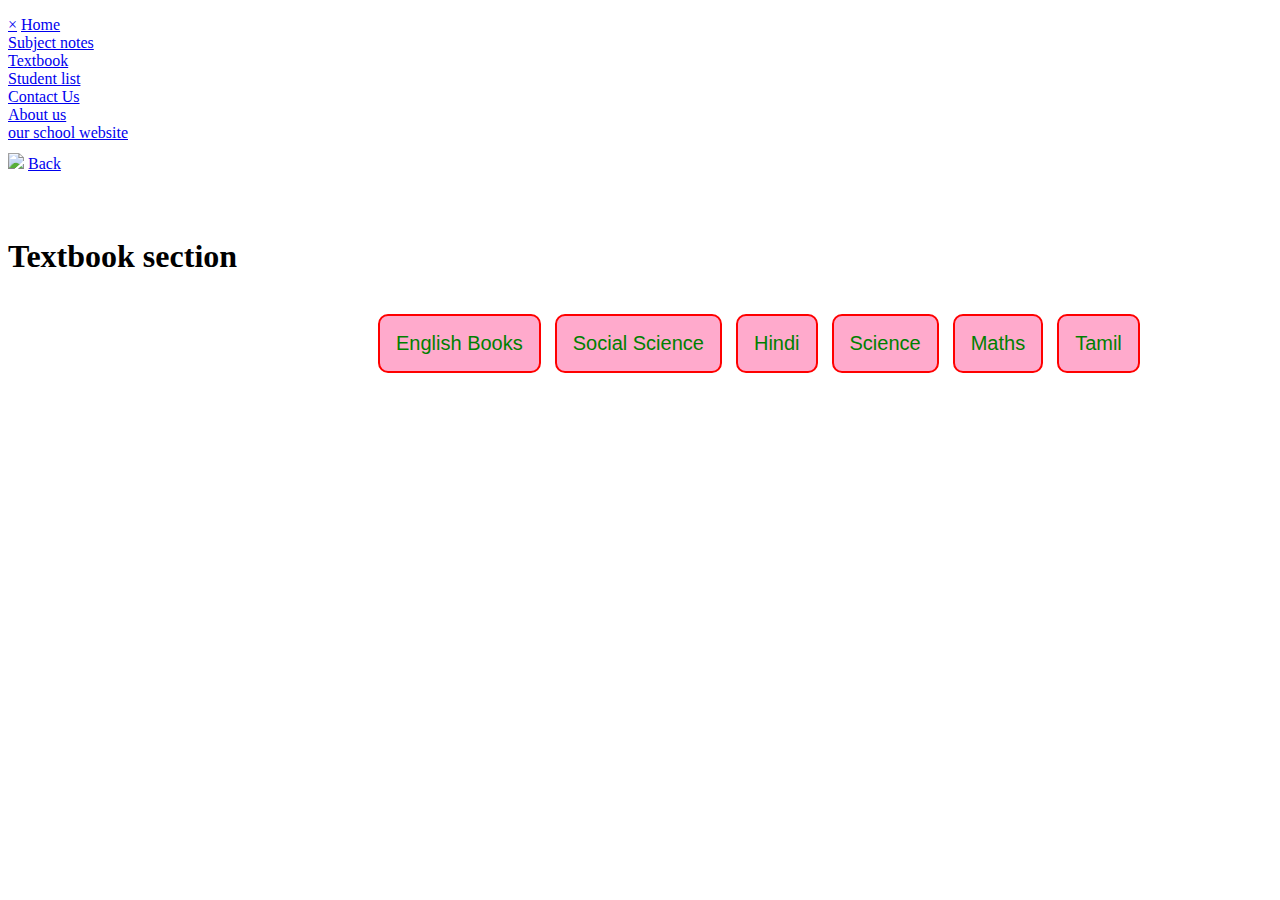
==== textbooks.html @ 1559f216 "textbook changes" ====
<!DOCTYPE html>
<html>
  <head>
    <link rel="stylesheet" href="styles.css" />
    <link href='https://fonts.googleapis.com/css?family=Aladin' rel='stylesheet'/>
    <link rel="icon" type="image/x-icon" href="favicon-32x32.png" />
    <meta charset="UTF-8" />
    <meta http-equiv="X-UA-Compatible" content="IE=edge" />
    <meta name="viewport" content="width=device-width, initial-scale=1.0" />
    <title>text books</title>
    <style>
      /* Style The Dropdown Button */
      .dropbtn {
        background-color: #ffaacc;
        color: green;
        padding: 16px;
        font-size: 20px;
        cursor: pointer;
        border-radius: 10px;
        border: 2px solid red;
        margin-left: 10px;
        text-align: center;
        transition: 0.4s;
      }
      .dropbtn:hover {
        border: 2px solid blue;
      }

      /*  position the dropdown content */
      .dropdown {
        position: relative;
		    display: inline-block;
      }

      /* Dropdown Content hidden by Default */
      .dropdown-content {
        display: none;
        position: absolute;
        background-color: #0377fc;
        min-width: 160px;
        z-index: 1;
        border-radius: 8px;
        margin-left: 10px;
      }

      /* Links inside the dropdown */
      .dropdown-content a {
        color: black;
        padding: 12px 16px;
        text-decoration: none;
        display: block;
      }

      /* Change color of dropdown links on hover */
      .dropdown-content a:hover {
        background-color: #254973;
      }

      /* Show the dropdown menu on hover */
      .dropdown:hover .dropdown-content {
        display: block;
      }
      .bookeng {
        background-color: #ffaacc;
        color: green;
        padding: 16px;
        font-size: 20px;
        cursor: pointer;
        border-radius: 10px;
        border: 2px solid red;
        margin-left: 10px;
        transition: 0.4s;
      }
      .bookeng:hover {
        border: 2px solid blue;
      }
      .sidetext {
        margin-left: 360px;
      }
    </style>
  </head>
  <body>
    <nav class="navbar">
      <p>
        <div id="mySidenav" class="sidenav">
          <a href="javascript:void(0)" class="closebtn" onclick="closeNav()"
            >&times;</a
          >
          <a href="homepage.html">Home</a>
          <br>
          <a href="subjects.html">Subject notes</a>
          <br>
          <a class="active" href="textbooks.html">Textbook</a>
          <br>
          <a href="studentslist.html">Student list</a>
          <br>
          <a href="contact_us.html">Contact Us </a>
          <br>
          <a href="about.html">About us</a>
          <br>
          <a href="https://lachat.clobas.com" target="_blank">
            our school website
          </a>
        </div>
        <span style="font-size: 30px; cursor: pointer" onclick="openNav()"
          ><img class="menuopener" src="menu-outline.jpg"
        /></span>
        <a href="homepage.html" class="navbaritem">Back</a>
        <h5 class="time" id="current-time"></h5>
      </p>
    </nav>
	  <br>
	  <h1 id="centre">Textbook section</h1>
	  <br>
	
    <div id="centre" class="dropdown sidetext">
      <button class="dropbtn">English Books</button>
      <div class="dropdown-content sidetext1">
        <a
          href="honeydew.pdf"
          download
          >Honeydew</a
        >
        <a
          href="its-so-happened-8th-download-complete-book-4c6a9a84.zip"
          download
          >Its so happend...</a
        >
      </div>
    </div>
    <div id="centre" class="dropdown">
      <button class="dropbtn">Social Science</button>
      <div class="dropdown-content">
        <a href="history_textbook.pdf" download>history</a>
        <a href="civics.zip" download>civics</a>
        <a href="geography_textbook.zip" download>Geography </a>
      </div>
    </div>
    <a id="centre" href="Hindi.zip" download><button class="bookeng">Hindi</button></a>
    <a id="centre" href="Science.zip" download><button class="bookeng">Science</button></a>
    <a id="centre" href="mathematics.zip" download
      ><button class="bookeng">Maths</button></a
    >
    <a id="centre" href="class 8th Tamil_CBSE-min.pdf" download
      ><button class="bookeng">Tamil</button></a
    >
  </body>
  <script src="scripts.js"></script>
</html>
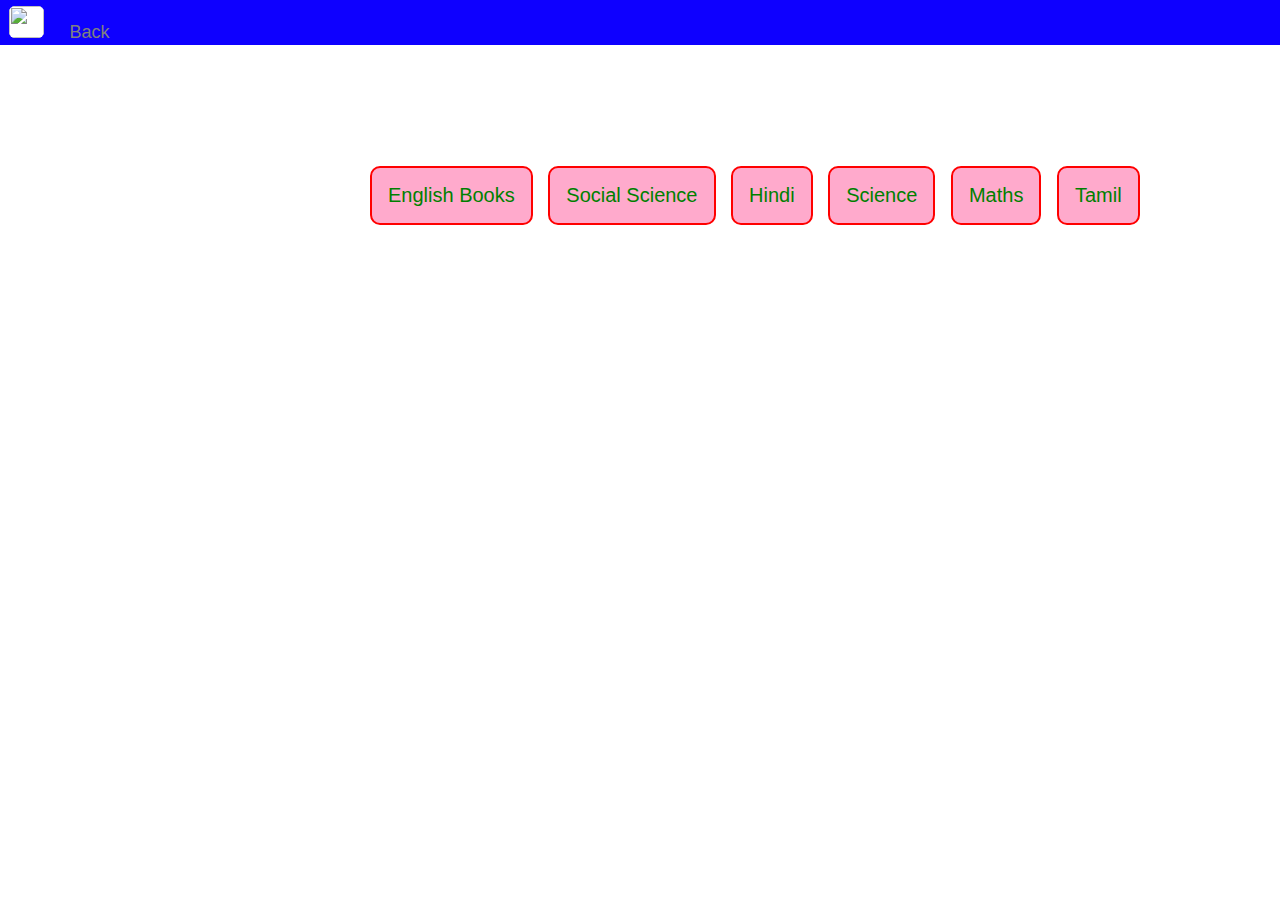
==== commit 8e105bb4: "video tutorials for maths" ====
--- a/textbooks.html
+++ b/textbooks.html
@@ -94,6 +94,8 @@
           <br>
           <a href="studentslist.html">Student list</a>
           <br>
+          <a href="videotutorial.html">Video Tutorials</a>
+          <br>
           <a href="contact_us.html">Contact Us </a>
           <br>
           <a href="about.html">About us</a>
@@ -117,12 +119,12 @@
       <button class="dropbtn">English Books</button>
       <div class="dropdown-content sidetext1">
         <a
-          href="honeydew.pdf"
+          href="honeydew_textbook.pdf"
           download
           >Honeydew</a
         >
         <a
-          href="its-so-happened-8th-download-complete-book-4c6a9a84.zip"
+          href="it-so-happened_textbook.zip"
           download
           >Its so happend...</a
         >
@@ -141,7 +143,7 @@
     <a id="centre" href="mathematics.zip" download
       ><button class="bookeng">Maths</button></a
     >
-    <a id="centre" href="class 8th Tamil_CBSE-min.pdf" download
+    <a id="centre" href="tamil_textbook.pdf" download
       ><button class="bookeng">Tamil</button></a
     >
   </body>
--- a/styles.css
+++ b/styles.css
@@ -0,0 +1,442 @@
+* {
+  margin: 0;
+  padding: 0;
+}
+
+marquee {
+
+  color: white;
+
+}
+
+body {
+  background-image: url(https://img.freepik.com/free-photo/many-books-black-background_1160-355.jpg?w=740&t=st=1664378019~exp=1664378619~hmac=ea62e4b197b35dadb7d94553cfd59a3b648ad61a8b4c5bc4569a49db7e93abde);
+  background-repeat: no-repeat;
+  background-size: cover;
+  background-position: inherit;
+  background-attachment: fixed;
+  font-family: "Gill Sans", "Gill Sans MT", Calibri, "Trebuchet MS", sans-serif;
+  font-size: 20px;
+  margin-bottom: 90px;
+}
+h1 {
+  color: white;
+  text-align: center;
+}
+h2 {
+  color: white;
+  text-align: center;
+}
+h3 {
+  color: white;
+  text-align: center;
+}
+h4 {
+  color: white;
+  text-align: center;
+}
+h5 {
+  color: white;
+  text-align: center;
+}
+h6 {
+  color: white;
+  text-align: center;
+}
+p {
+  color: white;
+  text-align: center;
+}
+.navbaricons {
+  font-size: large;
+  border-style: hidden;
+  border-bottom: 2px solid red;
+  border-radius: 5px;
+  margin-left: 12px;
+  transition: 0.3s;
+}
+.navbaricon :hover {
+  font-size: x-large;
+  border-color: blue;
+  border-width: 3px;
+  color: blue;
+  cursor: pointer;
+}
+td,
+tr,
+table {
+  color: white;
+  border: 2px solid greenyellow;
+  width: 930px;
+  text-align: center;
+}
+.centre {
+  margin-left: 275px;
+  
+}
+th {
+  color: blue;
+}
+.info {
+  color: orangered;
+  font-family: "Segoe UI", Tahoma, Geneva, Verdana, sans-serif;
+}
+.sidenav {
+  height: 100%;
+  width: 0;
+  position: fixed;
+  z-index: 1;
+  top: 0;
+  left: 0;
+  background-color: #111;
+  overflow-x: hidden;
+  transition: 0.5s;
+  padding-top: 60px;
+}
+
+.sidenav a {
+  padding: 8px 8px 8px 32px;
+  text-decoration: none;
+  font-size: 25px;
+  color: #818181;
+  display: block;
+  transition: 0.3s;
+}
+
+.sidenav a:hover {
+  color: #f1f1f1;
+}
+
+.sidenav .closebtn {
+  position: absolute;
+  top: 0;
+  right: 25px;
+  font-size: 36px;
+  margin-left: 50px;
+}
+
+#main {
+  transition: margin-left 0.5s;
+  padding: 16px;
+}
+
+@media screen and (max-height: 450px) {
+  .sidenav {
+    padding-top: 15px;
+  }
+  .sidenav a {
+    font-size: 18px;
+  }
+}
+.menuopener {
+  width: 35px;
+  height: 32px;
+  border-radius: 6px;
+  transition: 0.6s;
+  margin-top: 6px;
+  margin-left: 9px;
+  background-color: white;
+}
+.menuopener:hover {
+  background-color: #818181e0;
+}
+.sidenav .active {
+  color: white;
+}
+.navbar {
+  height: 45px;
+  background-color: #0E00FF;
+  margin-bottom: 30px;
+  position: relative;
+  transition: 0.5s;
+  width: auto;
+}
+.navbar div a {
+  display: inline-block;
+  vertical-align: 50% 50%;
+}
+.navbar a {
+  text-decoration: none;
+  display: inline-block;
+}
+.navbaritem {
+  text-decoration: none;
+  text-align: left;
+  font-size: large;
+  margin-left: 20px;
+  font-family: "Gill Sans", "Gill Sans MT", Calibri, "Trebuchet MS", sans-serif;
+  transition: 0.6s;
+  color: gray;
+}
+.navbaritem:hover {
+  color: greenyellow;
+}
+.time {
+  display: inline-block;
+  color: #FFA500;
+  text-align: center;
+}
+.subn {
+  cursor: pointer;
+  width: 96px;
+  height: 28px;
+  border-radius: 50px;
+  border-style: hidden;
+  margin-bottom: 20px;
+  margin-top: 40px;
+  border-radius: 9px;
+}
+.mybutton {
+  cursor: pointer;
+  width: 136px;
+  height: 34px;
+  border-radius: 10px;
+  transition: 0.3s;
+  border-style: hidden;
+  margin-bottom: 33px;
+  margin-top: 40px;
+  border: 2px solid red;
+}
+.mybutton:hover {
+  border: 2px solid blue;
+}
+.image {
+  opacity: 1;
+  display: block;
+  width: 165px;
+  height: auto;
+  transition: 0.5s ease;
+  backface-visibility: hidden;
+  border-radius: 10px;
+  border: 2px solid red;
+  margin-left: 247%;
+}
+.mybutton:hover span {
+  display: none;
+}
+
+.mybutton:hover:after {
+  border: 2px solid blue;
+  font-size: 18px;
+}
+.container {
+  position: relative;
+  width: 18%;
+}
+.middle {
+  transition: 0.5s ease;
+  opacity: 0;
+  position: absolute;
+  top: 50%;
+  left: 31%;
+  transform: translate(-50%, -50%);
+  -ms-transform: translate(-50%, -50%);
+  text-align: center;
+  position: absolute;
+  margin-left: 247%;
+}
+.container:hover .image {
+  opacity: 0.3;
+}
+
+.container:hover .middle {
+  opacity: 1;
+}
+.text {
+  background-color: #04aa6d;
+  color: white;
+  font-size: 16px;
+  border-radius: 8px;
+}
+.login {
+    width: 300px;
+    padding: 30px;
+    top: 50%;
+    left: 50%;
+}
+.login input[type=text] {
+    width: 200px;
+    height: 28px;
+    border-radius: 10px;
+    text-align: center;
+    border: 2px solid skyblue;
+    transition: 0.4s;
+    margin: 20px;
+}
+.login input[type=text]:hover {
+    background-color: aqua;
+    border: 2px solid black;
+}
+.login input[type=text]:focus {
+    background-color: skyblue;
+}
+.roll {
+    width: 90px;
+    margin: 20px;
+    height: 26px;
+    border-radius: 8px;
+    cursor: pointer;
+    border: 2px solid orange;
+    transition: 0.4s;
+    margin-right: 3px;
+} 
+.roll:hover {
+    border-color: blue;
+    background-color: skyblue;
+}
+.aclass {
+    height: 26px;
+    border-radius: 8px;
+    cursor: pointer;
+    border: 2px solid orange;
+    transition: 0.4s;
+}
+.aclass:hover {
+    border-color: blue;
+    background-color: skyblue;
+}
+.logincontainer{
+	position: relative;
+	margin-top: 100px;
+	width: 450px;
+	height: auto;
+	background: #dedede;
+	border-radius: 5px;
+}
+.label{
+	padding: 20px 130px;
+	font-size: 35px;
+	font-weight: bold;
+	color: #130f40;
+}
+.login_form{
+	padding: 20px 40px;
+}
+.login_form .font{
+	font-size: 18px;
+	color: #130f40;
+	margin: 5px 0;
+}
+.login_form input{
+	height: 40px;
+	width: 350px;
+	padding: 0 5px;
+	font-size: 18px;
+	outline: none;
+	border: 1px solid silver;
+}
+.login_form .font2{
+	margin-top: 30px;
+}
+.login_form button{
+	margin: 45px 0 30px 0;
+	height: 45px;
+	width: 365px;
+	font-size: 20px;
+	color: white;
+	outline: none;
+	cursor: pointer;
+	font-weight: bold;
+	background: #1A237E;
+	border-radius: 3px;
+	border: 1px solid #3949AB;
+	transition: .5s;
+}
+.login_form button:hover{
+	background: #151c6a;
+}
+.login_form #email_error{
+	margin-top: 5px;
+	width: 345px;
+	font-size: 18px;
+	color: #C62828;
+	background: rgba(255,0,0,0.1);
+	text-align: center;
+	padding: 5px 8px;
+	border-radius: 3px;
+	border: 1px solid #EF9A9A;
+	display: none;
+}
+.welcome {
+  background-image: url(https://img.freepik.com/premium-vector/colorful-hand-drawn-welcome-landing-page_23-2148274061.jpg?w=2000);
+  background-repeat: no-repeat;
+  background-size: cover;
+  background-attachment: fixed;
+}
+.welcomemessage {
+  color: black;
+}
+.login_form .usernamebox {
+  height: 40px;
+  width: 362px;
+  padding: 0 5px;
+  font-size: 18px;
+  border: 1px solid silver;
+  border-radius: 25px;
+}
+.roll_error {
+  color: red;
+  display: none;
+}
+.showpass {
+  width: 32px;
+  cursor: pointer;
+  transition: 0.2s;
+  border-radius: 11px;
+  margin-top: 8px;
+}
+.showpass:hover {
+  transform: translateY(-3px);
+  background-color: greenyellow;
+  box-shadow: 4px 4px gray;
+}
+.hidepass {
+  width: 32px;
+  cursor: pointer;
+  transition: 0.2s;
+  display: none;
+  margin-top: 8px;
+  border-radius: 11px;
+}
+.hidepass:hover {
+  transform: translateY(-3px);
+  background-color: orangered;
+  box-shadow: 4px 4px gray;
+}
+.usernamebox {
+  cursor: pointer;
+  transition: 0.4s;
+}
+.usernamebox:hover {
+  filter: brightness(85%);
+}
+.passwordinput {
+  transition: 0.4s;
+}
+.passwordinput:hover {
+  filter: brightness(85%);
+}
+.login_submit {
+  transition: 0.4s;
+}
+.login_submit:hover {
+  background-color: #151c6a;
+  box-shadow: 20px 20px gray;
+  transform: translateY(-4px);
+}
+.vsubmath {
+  width: 300px;
+  margin: 15px;
+  border-radius: 20px;
+  transition: 0.4s;
+}
+.vsubmath:hover {
+  filter: blur(5px);
+}
+.vsubtextmath {
+  top: 28%;
+  right: 87%;
+  position: absolute;
+  font-size: larger;
+  color: red;
+}